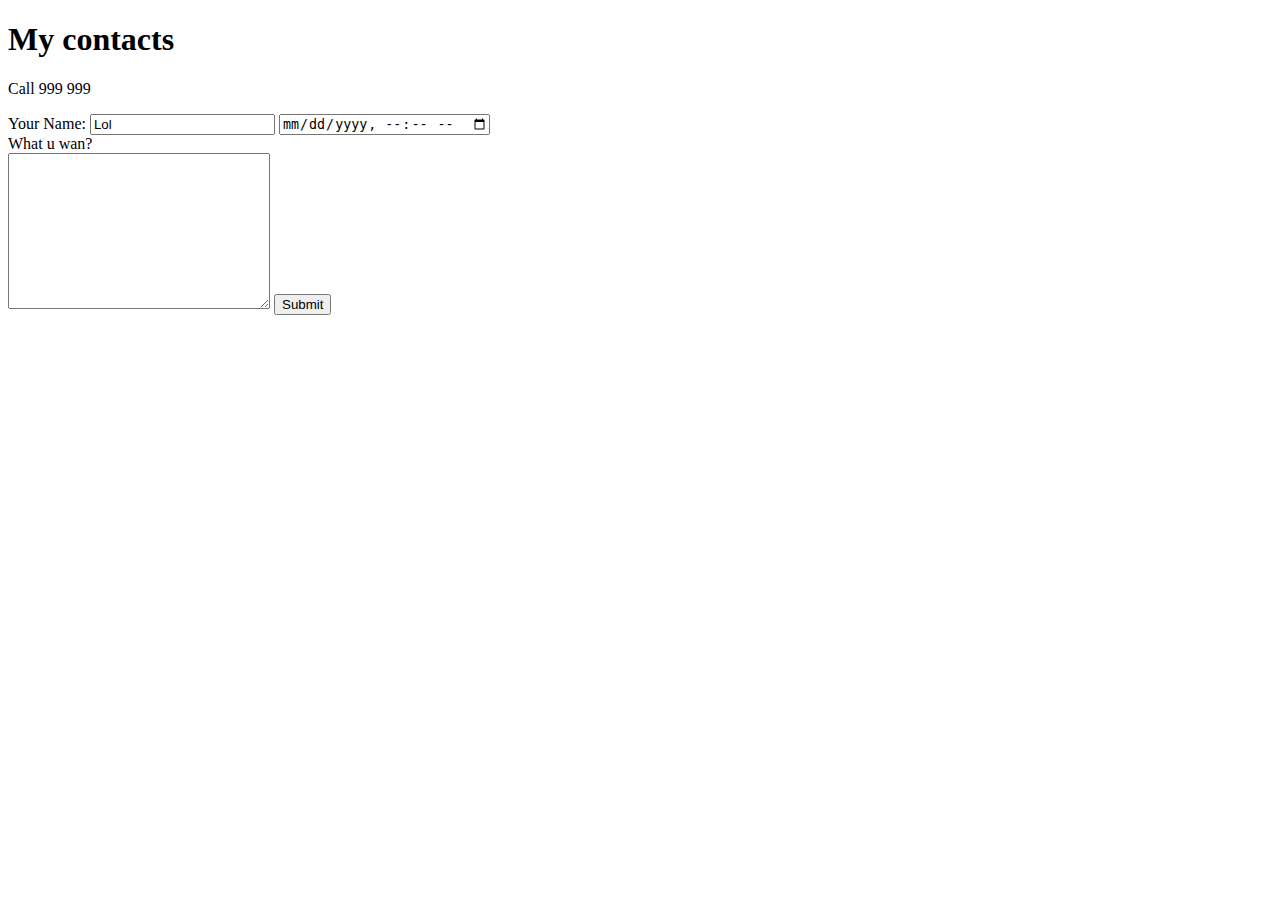
==== contactme.html @ cff54ea8 "Add initial cv files" ====
<!DOCTYPE html>
<html lang="en">

<head>
    <meta charset="UTF-8">
    <meta http-equiv="X-UA-Compatible" content="IE=edge">
    <meta name="viewport" content="width=device-width, initial-scale=1.0">
    <title>Contact Details</title>
</head>

<body>
    <h1>My contacts</h1>

    <p>Call 999 999</p>
    <form class="" action="" method="post" enctype="text/plain">
        <label>Your Name:</label>
        <input type="text" name="yourName" value="Lol">
        <input type="datetime-local"><br>
        <label>What u wan?</label><br>
        <textarea name="yourMessage" id="" cols="30" rows="10"></textarea>
        <input type="submit" name="">
    </form>
</body>

</html>
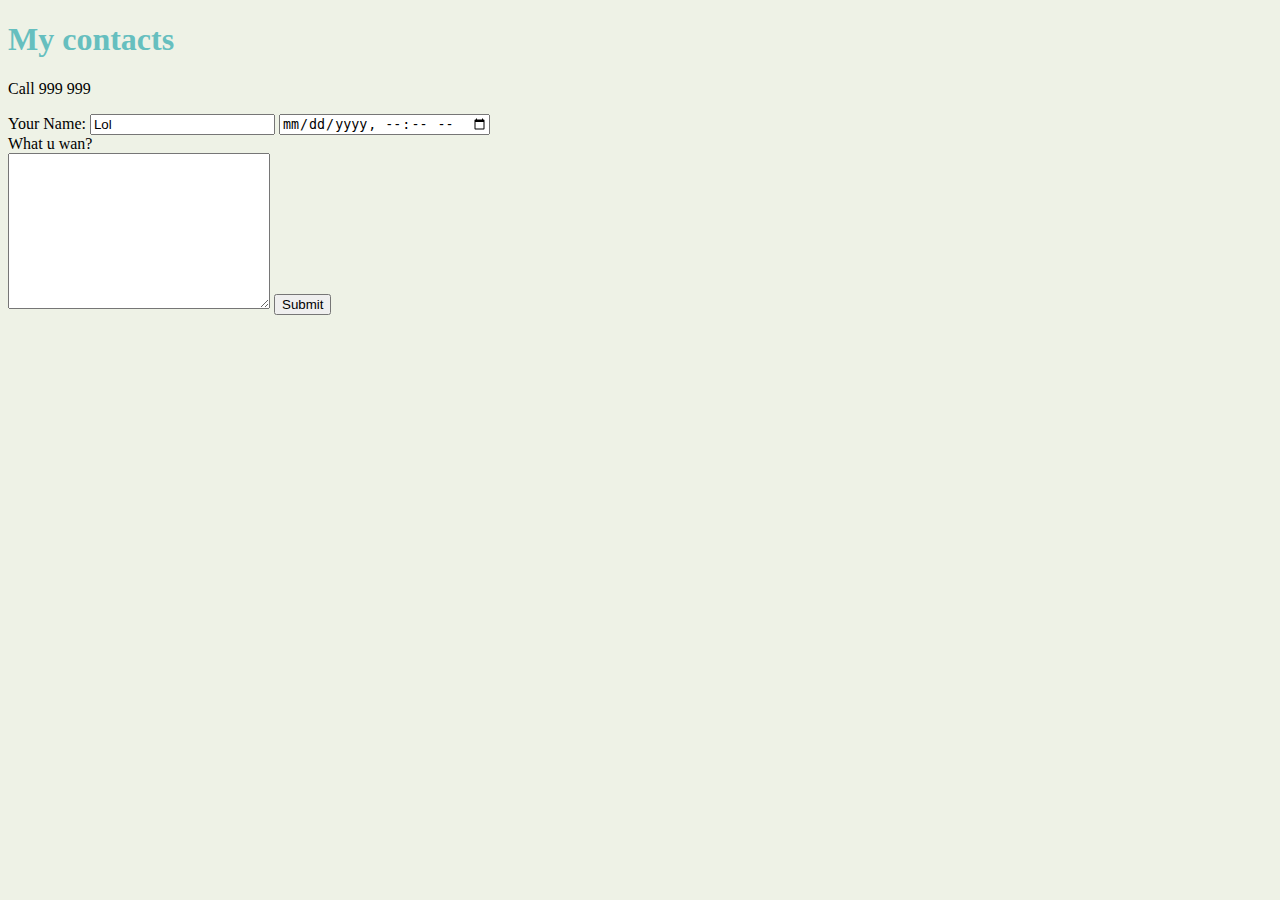
==== commit f37899d0: "Add files via upload" ====
--- a/contactme.html
+++ b/contactme.html
@@ -6,6 +6,7 @@
     <meta http-equiv="X-UA-Compatible" content="IE=edge">
     <meta name="viewport" content="width=device-width, initial-scale=1.0">
     <title>Contact Details</title>
+    <link rel="stylesheet" href="css/styles.css">
 </head>
 
 <body>
--- a/css/styles.css
+++ b/css/styles.css
@@ -0,0 +1,19 @@
+body {
+    background-color: #EEF2E6;
+  }
+
+  hr {
+    border: none;
+    border-top-style: dotted;
+    border-color: grey;
+    border-width: 5px;
+    width: 10%;
+  }
+
+  h1 {
+    color: #66BFBF;
+  }
+
+  h3 {
+    color : #66BFBF;
+  }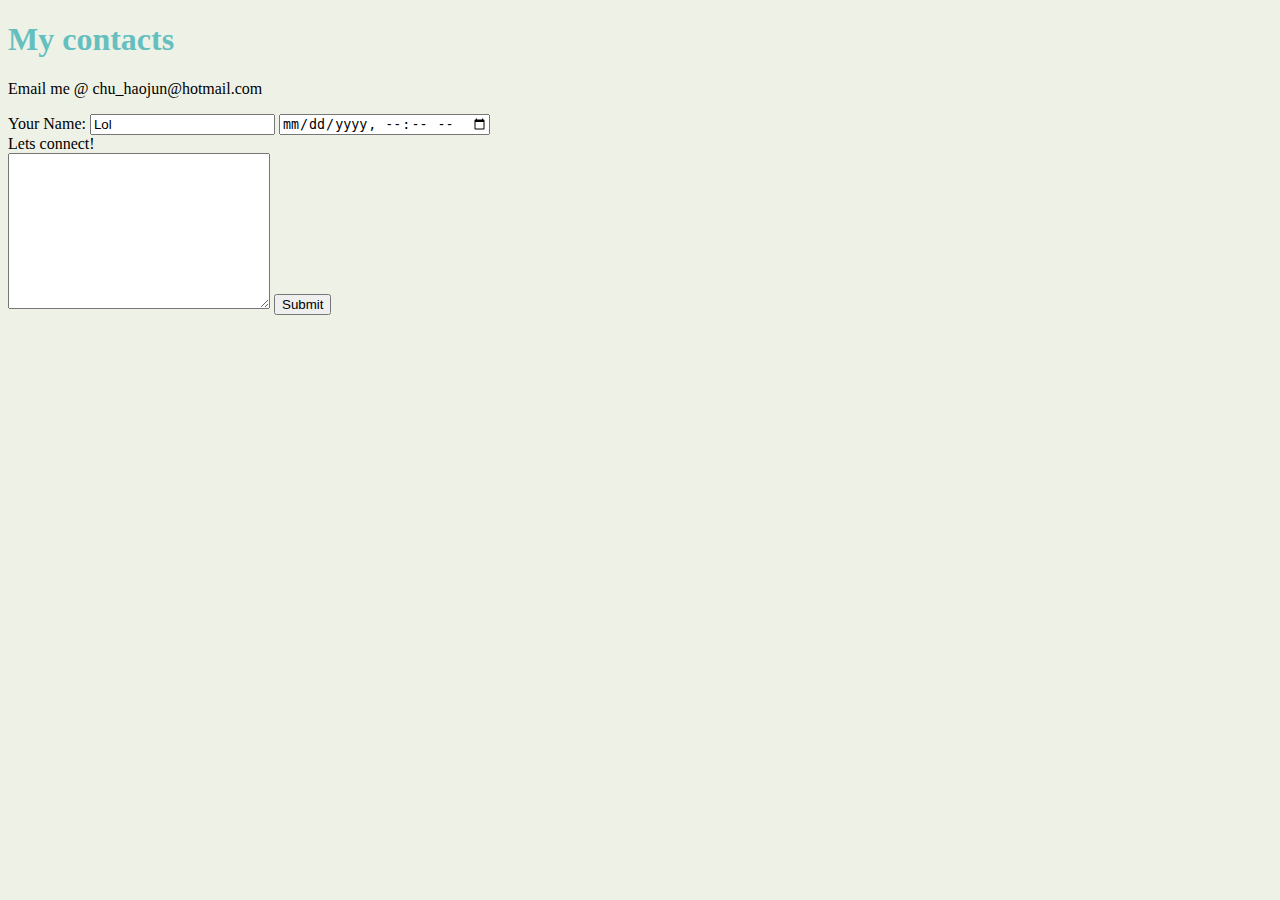
==== commit 6323d043: "Update contactme.html" ====
--- a/contactme.html
+++ b/contactme.html
@@ -12,15 +12,15 @@
 <body>
     <h1>My contacts</h1>
 
-    <p>Call 999 999</p>
+    <p>Email me @ chu_haojun@hotmail.com</p>
     <form class="" action="" method="post" enctype="text/plain">
         <label>Your Name:</label>
         <input type="text" name="yourName" value="Lol">
         <input type="datetime-local"><br>
-        <label>What u wan?</label><br>
+        <label>Lets connect!</label><br>
         <textarea name="yourMessage" id="" cols="30" rows="10"></textarea>
         <input type="submit" name="">
     </form>
 </body>
 
-</html>+</html>
